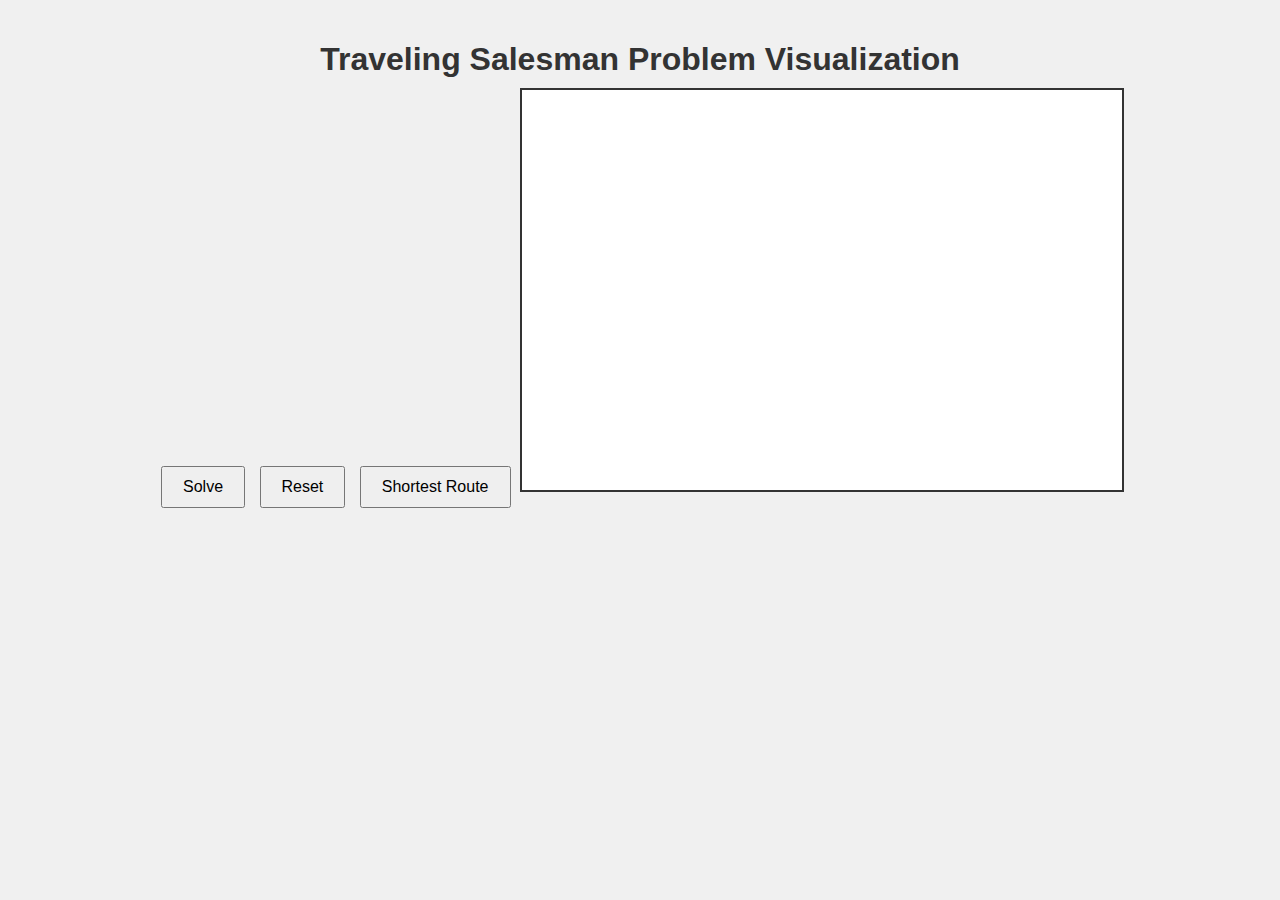
==== index.html @ c4f5e613 "initilize project" ====
<!DOCTYPE html>
<html lang="en">
<head>
  <meta charset="UTF-8">
  <meta name="viewport" content="width=device-width, initial-scale=1.0">
  <title>TSP Visualization</title>
  <link rel="stylesheet" href="index.css">
  <script src="https://d3js.org/d3.v7.min.js"></script> <!-- D3.js CDN -->
</head>
<body>
  <h1>Traveling Salesman Problem Visualization</h1>
  <button id="solve-btn">Solve</button>
  <button id="reset-btn">Reset</button>
  <button id="shortest-btn">Shortest Route</button>
  <svg id="tsp-canvas" width="600" height="400"></svg>
  <script src="index.js"></script>
</body>
</html>
---- index.css ----
body {
    font-family: Arial, sans-serif;
    background-color: #f0f0f0;
    text-align: center;
    margin: 0;
    padding: 20px;
  }
  
  h1 {
    color: #333;
    margin-bottom: 10px;
  }
  
  button {
    margin: 5px;
    padding: 10px 20px;
    font-size: 16px;
    cursor: pointer;
  }
  
  svg {
    border: 2px solid #333;
    background-color: white;
    cursor: crosshair;
  }
  
  circle {
    fill: steelblue;
  }
  
  text {
    font-size: 12px;
    fill: black;
  }
  
  line {
    stroke-width: 2;
  }
  
  .arrowhead {
    fill: currentColor;
  }
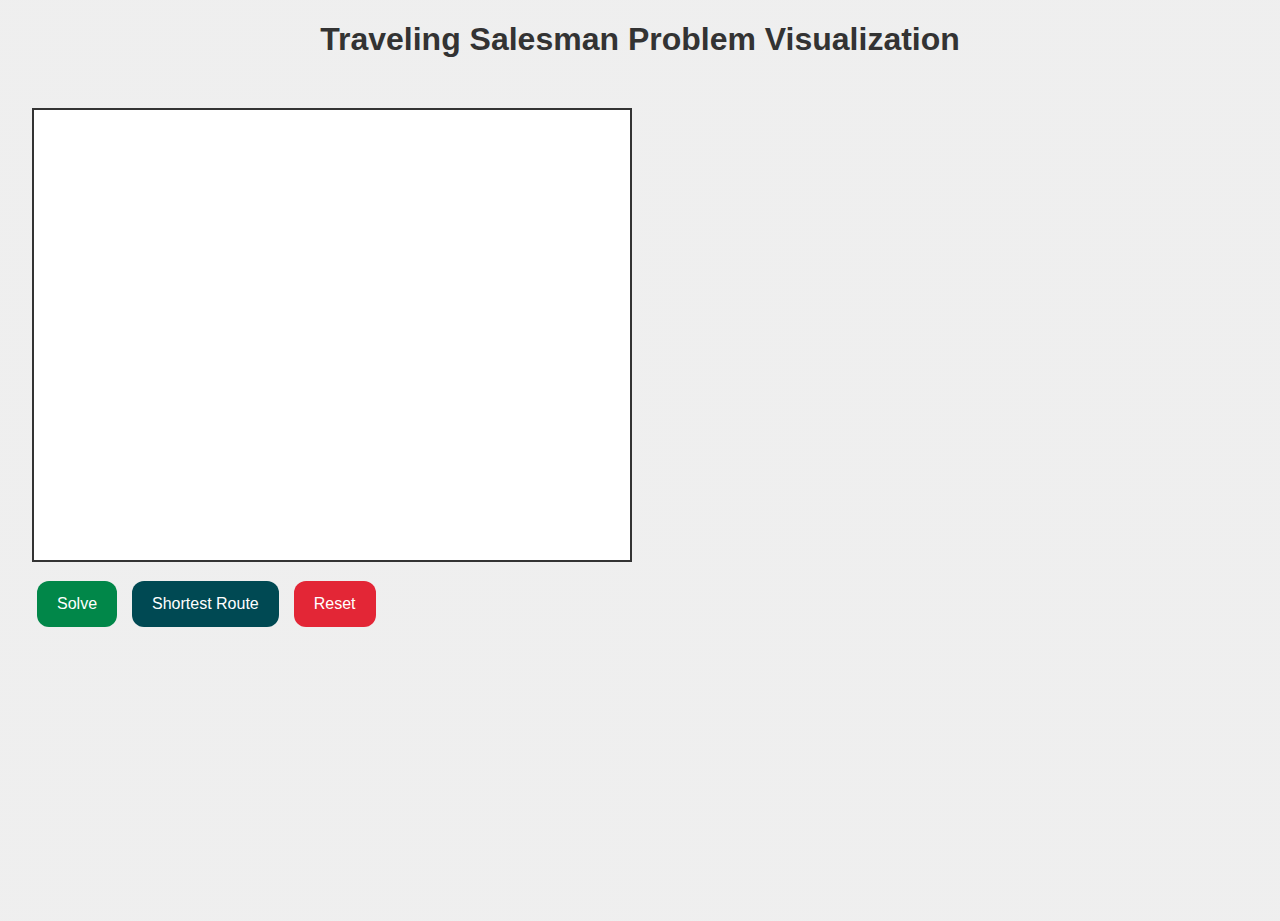
==== commit a863e84e: "UI updated" ====
--- a/index.html
+++ b/index.html
@@ -9,10 +9,25 @@
 </head>
 <body>
   <h1>Traveling Salesman Problem Visualization</h1>
-  <button id="solve-btn">Solve</button>
-  <button id="reset-btn">Reset</button>
-  <button id="shortest-btn">Shortest Route</button>
-  <svg id="tsp-canvas" width="600" height="400"></svg>
+
+  <section class="main-conatiner" >
+    <div class="subcontainer-01" >
+      <svg id="tsp-canvas" width="100%" height="450"></svg>
+  
+      <div class="btn-container" >
+        <button class="btn solve-btn" id="solve-btn">Solve</button>
+        <button class="btn shortest-btn" id="shortest-btn">Shortest Route</button>
+        <button class="btn reset-btn" id="reset-btn">Reset</button>
+      </div>  
+    </div>
+
+    <div class="subcontainer-02" ></div>
+  </section>
+  
+  
+
+
+
   <script src="index.js"></script>
 </body>
 </html>
--- a/index.css
+++ b/index.css
@@ -3,7 +3,15 @@
     background-color: #f0f0f0;
     text-align: center;
     margin: 0;
-    padding: 20px;
+    overflow: hidden;
+    width: 100%;
+    height: 100vh;
+    background: 
+        linear-gradient(rgba(233, 233, 233, 0.74), rgba(233, 233, 233, 0.74)), /* This creates a dark overlay */
+        url('https://cdn.prod.website-files.com/64271bfe7740d26d891438c0/66ad0ed34f21aef77ca13871_GPSPinsPhone.webp'); /* Background image */
+    background-position: center;
+    background-repeat: no-repeat;
+    background-size: cover;
   }
   
   h1 {
@@ -37,7 +45,97 @@
     stroke-width: 2;
   }
   
-  .arrowhead {
-    fill: currentColor;
+
+  .main-conatiner{
+    display: flex;
+    justify-content: space-between;
+    align-items: center;
+    gap: 10px;
+    margin-top: 50px;
+    max-width: 1400px;
+    margin: 50px auto;
+    width: 95%;
   }
-  +
+  .subcontainer-01{
+    flex-basis: 49%;
+    width: 100%;
+    /* background: red; */
+  }
+  
+
+  .subcontainer-02{
+    flex-basis: 49%;
+    width: 100%;
+    /* background: green; */
+  }
+  
+  .btn-container{
+    display: flex;
+    justify-content: flex-start;
+    gap: 5px;
+    width: 100%;
+    margin-top: 10px;
+  }
+
+  .btn-container .btn{
+    outline: none;
+    border: none;
+    padding: 14px 20px;
+    color: #fff;
+    border-radius: 12px;
+  }
+
+ /* Base styles for each button */
+.solve-btn {
+  background-color: #018749;
+  color: #ffffff;
+  cursor: pointer;
+  border: none;
+  padding: 10px 20px;
+  border-radius: 5px;
+  transition: background-color 0.3s ease, opacity 0.3s ease;
+}
+
+.shortest-btn {
+  background-color: #004953;
+  color: #ffffff;
+  cursor: pointer;
+  border: none;
+  padding: 10px 20px;
+  border-radius: 5px;
+  transition: background-color 0.3s ease, opacity 0.3s ease;
+}
+
+.reset-btn {
+  background-color: #E32636;
+  color: #ffffff;
+  cursor: pointer;
+  border: none;
+  padding: 10px 20px;
+  border-radius: 5px;
+  transition: background-color 0.3s ease, opacity 0.3s ease;
+}
+
+/* Disabled styles for each button */
+.solve-btn.disabled, 
+.shortest-btn.disabled, 
+.reset-btn.disabled {
+  background-color: #454545; /* Neutral color */
+  opacity: 1;
+  cursor: not-allowed;
+  pointer-events: none; /* Prevent any clicks */
+}
+
+/* Optional: Hover styling */
+.solve-btn:not(.disabled):hover {
+  background-color: #026F3D;
+}
+
+.shortest-btn:not(.disabled):hover {
+  background-color: #003940;
+}
+
+.reset-btn:not(.disabled):hover {
+  background-color: #C51B2D;
+}
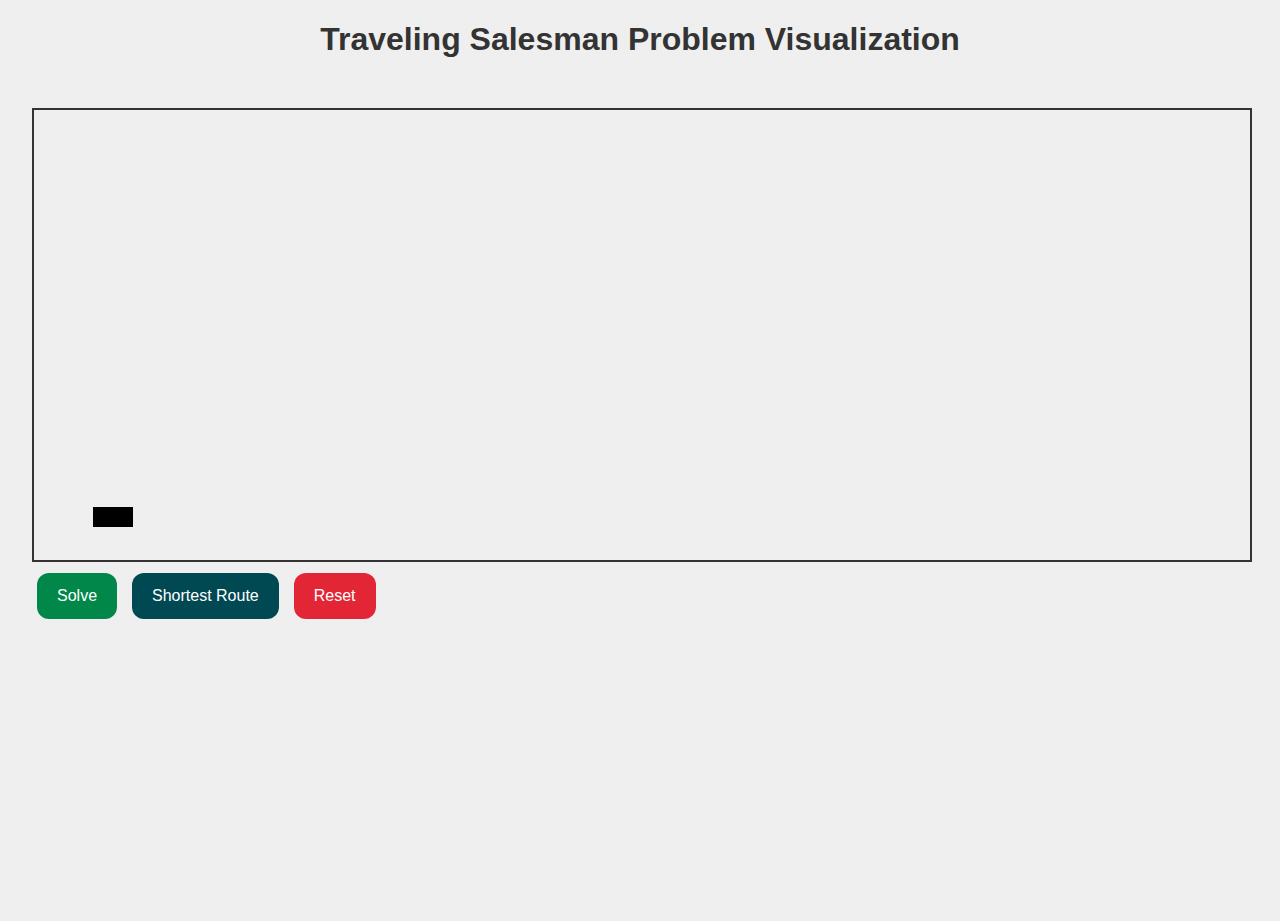
==== commit f571ebc6: "updated" ====
--- a/index.html
+++ b/index.html
@@ -11,17 +11,17 @@
   <h1>Traveling Salesman Problem Visualization</h1>
 
   <section class="main-conatiner" >
-    <div class="subcontainer-01" >
-      <svg id="tsp-canvas" width="100%" height="450"></svg>
+      <div class="path-conatiner" >
+        <svg id="tsp-canvas" width="100%" height="450"></svg>
+        <iframe src="https://www.google.com/maps/embed?pb=!1m18!1m12!1m3!1d63320.42984403517!2d80.62578144999999!3d7.2945453!2m3!1f0!2f0!3f0!3m2!1i1024!2i768!4f13.1!3m3!1m2!1s0x3ae366266498acd3%3A0x411a3818a1e03c35!2sKandy%2C%20Sri%20Lanka!5e0!3m2!1sen!2s!4v1731762931063!5m2!1sen!2s" width="600" height="450" style="border:0;" allowfullscreen="" loading="lazy" referrerpolicy="no-referrer-when-downgrade"></iframe>
+        <p id="distance" ></p>
+      </div>
   
       <div class="btn-container" >
         <button class="btn solve-btn" id="solve-btn">Solve</button>
         <button class="btn shortest-btn" id="shortest-btn">Shortest Route</button>
         <button class="btn reset-btn" id="reset-btn">Reset</button>
       </div>  
-    </div>
-
-    <div class="subcontainer-02" ></div>
   </section>
   
   
--- a/index.css
+++ b/index.css
@@ -27,49 +27,76 @@
   }
   
   svg {
+    position: relative;
     border: 2px solid #333;
-    background-color: white;
+    /* background-color: white; */
     cursor: crosshair;
   }
   
   circle {
-    fill: steelblue;
+    position: relative;
+    fill: rgb(255, 0, 51);
+    z-index: 100 !important;
   }
   
   text {
     font-size: 12px;
     fill: black;
+    z-index: 100 !important;
   }
   
   line {
-    stroke-width: 2;
+    stroke-width: 4;
+    z-index: 1000 !important;
   }
   
 
   .main-conatiner{
-    display: flex;
-    justify-content: space-between;
-    align-items: center;
-    gap: 10px;
+    position: relative;
     margin-top: 50px;
     max-width: 1400px;
     margin: 50px auto;
     width: 95%;
   }
+  
+  .path-conatiner {
+    position: relative;
+    width: 100%;
+    height: 450px;
+  }
 
-  .subcontainer-01{
-    flex-basis: 49%;
+  .path-conatiner iframe {
+    position: absolute;
+    top: 0;
+    left: 0;
     width: 100%;
-    /* background: red; */
+    height: 100%;
+    /* z-index: 3; */
+    pointer-events: none; /* Allows interaction with the iframe */
   }
-  
 
-  .subcontainer-02{
-    flex-basis: 49%;
+  .path-conatiner svg {
+    position: absolute;
+    top: 0;
+    left: 0;
     width: 100%;
-    /* background: green; */
+    height: 100%;
+    z-index: 2;
+    pointer-events: auto; /* Allows interaction with the iframe to pass through */
   }
-  
+
+  .path-conatiner p{
+    z-index: 10;
+    position: absolute;
+    top: 85%;
+    left: 5%;
+    color: #ffff;
+    font-weight: 600;
+    background: #000;
+    padding: 10px 20px;
+  }
+
+
   .btn-container{
     display: flex;
     justify-content: flex-start;
@@ -139,3 +166,11 @@
 .reset-btn:not(.disabled):hover {
   background-color: #C51B2D;
 }
+
+#distance.none{
+  display: none;
+}
+
+#distance.show{
+  display: block;
+}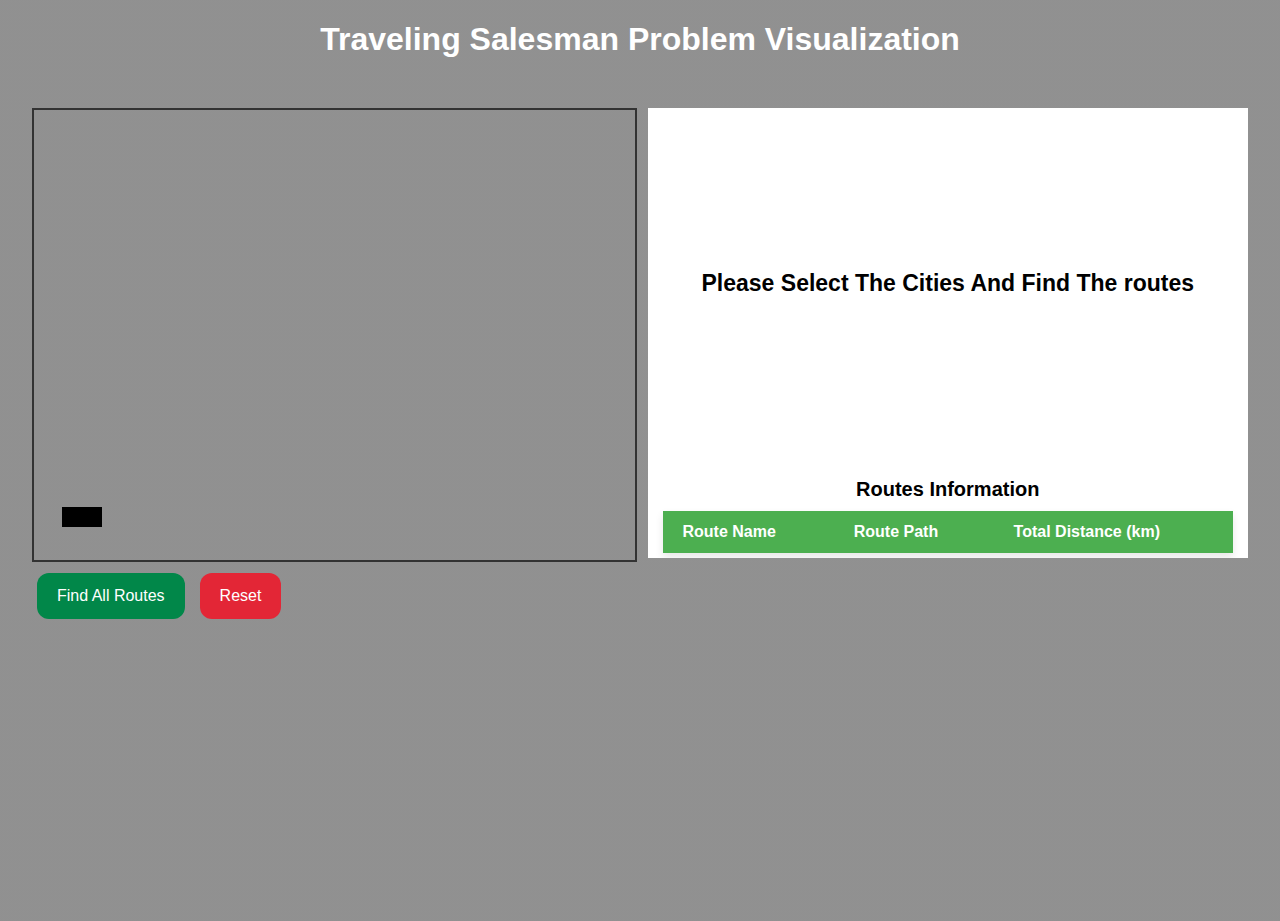
==== commit 33f790b1: "Merged" ====
--- a/index.html
+++ b/index.html
@@ -11,17 +11,39 @@
   <h1>Traveling Salesman Problem Visualization</h1>
 
   <section class="main-conatiner" >
-      <div class="path-conatiner" >
-        <svg id="tsp-canvas" width="100%" height="450"></svg>
-        <iframe src="https://www.google.com/maps/embed?pb=!1m18!1m12!1m3!1d63320.42984403517!2d80.62578144999999!3d7.2945453!2m3!1f0!2f0!3f0!3m2!1i1024!2i768!4f13.1!3m3!1m2!1s0x3ae366266498acd3%3A0x411a3818a1e03c35!2sKandy%2C%20Sri%20Lanka!5e0!3m2!1sen!2s!4v1731762931063!5m2!1sen!2s" width="600" height="450" style="border:0;" allowfullscreen="" loading="lazy" referrerpolicy="no-referrer-when-downgrade"></iframe>
-        <p id="distance" ></p>
+      <div class="container-01" >
+        <div class="path-conatiner" >
+          <svg id="tsp-canvas" width="100%" height="450"></svg>
+          <iframe src="https://www.google.com/maps/embed?pb=!1m18!1m12!1m3!1d63320.42984403517!2d80.62578144999999!3d7.2945453!2m3!1f0!2f0!3f0!3m2!1i1024!2i768!4f13.1!3m3!1m2!1s0x3ae366266498acd3%3A0x411a3818a1e03c35!2sKandy%2C%20Sri%20Lanka!5e0!3m2!1sen!2s!4v1731762931063!5m2!1sen!2s" width="600" height="450" style="border:0;" allowfullscreen="" loading="lazy" referrerpolicy="no-referrer-when-downgrade"></iframe>
+          <p id="distance" ></p>
+        </div>
+    
+        <div class="btn-container" >
+          <button class="btn solve-btn" id="solve-btn">Find All Routes</button>
+          <!-- <button class="btn shortest-btn" id="shortest-btn">Shortest Route</button>/ -->
+          <button class="btn reset-btn" id="reset-btn">Reset</button>
+        </div>  
       </div>
-  
-      <div class="btn-container" >
-        <button class="btn solve-btn" id="solve-btn">Solve</button>
-        <button class="btn shortest-btn" id="shortest-btn">Shortest Route</button>
-        <button class="btn reset-btn" id="reset-btn">Reset</button>
-      </div>  
+      <div class="container-02">
+        <div class="no-data" >
+          <h5>Please Select The Cities And Find The routes</h5>
+        </div>
+        <div class="table-container">
+          <table id="routesTable" >
+            <caption>Routes Information</caption>
+            <thead>
+              <tr>
+                <th>Route Name</th>
+                <th>Route Path</th>
+                <th>Total Distance (km)</th>
+              </tr>
+            </thead>
+            <tbody>
+              
+            </tbody>
+          </table>
+        </div>
+      </div>
   </section>
   
   
--- a/index.css
+++ b/index.css
@@ -1,176 +1,271 @@
 body {
-    font-family: Arial, sans-serif;
-    background-color: #f0f0f0;
-    text-align: center;
-    margin: 0;
-    overflow: hidden;
-    width: 100%;
-    height: 100vh;
-    background: 
-        linear-gradient(rgba(233, 233, 233, 0.74), rgba(233, 233, 233, 0.74)), /* This creates a dark overlay */
-        url('https://cdn.prod.website-files.com/64271bfe7740d26d891438c0/66ad0ed34f21aef77ca13871_GPSPinsPhone.webp'); /* Background image */
-    background-position: center;
-    background-repeat: no-repeat;
-    background-size: cover;
-  }
-  
-  h1 {
-    color: #333;
-    margin-bottom: 10px;
-  }
-  
-  button {
-    margin: 5px;
-    padding: 10px 20px;
-    font-size: 16px;
-    cursor: pointer;
-  }
-  
-  svg {
-    position: relative;
-    border: 2px solid #333;
-    /* background-color: white; */
-    cursor: crosshair;
-  }
-  
-  circle {
-    position: relative;
-    fill: rgb(255, 0, 51);
-    z-index: 100 !important;
-  }
-  
-  text {
-    font-size: 12px;
-    fill: black;
-    z-index: 100 !important;
-  }
-  
-  line {
-    stroke-width: 4;
-    z-index: 1000 !important;
-  }
-  
-
-  .main-conatiner{
-    position: relative;
-    margin-top: 50px;
-    max-width: 1400px;
-    margin: 50px auto;
-    width: 95%;
-  }
-  
-  .path-conatiner {
-    position: relative;
-    width: 100%;
-    height: 450px;
-  }
-
-  .path-conatiner iframe {
-    position: absolute;
-    top: 0;
-    left: 0;
-    width: 100%;
-    height: 100%;
-    /* z-index: 3; */
-    pointer-events: none; /* Allows interaction with the iframe */
-  }
-
-  .path-conatiner svg {
-    position: absolute;
-    top: 0;
-    left: 0;
-    width: 100%;
-    height: 100%;
-    z-index: 2;
-    pointer-events: auto; /* Allows interaction with the iframe to pass through */
-  }
-
-  .path-conatiner p{
-    z-index: 10;
-    position: absolute;
-    top: 85%;
-    left: 5%;
-    color: #ffff;
-    font-weight: 600;
-    background: #000;
-    padding: 10px 20px;
-  }
-
-
-  .btn-container{
-    display: flex;
-    justify-content: flex-start;
-    gap: 5px;
-    width: 100%;
-    margin-top: 10px;
-  }
-
-  .btn-container .btn{
-    outline: none;
-    border: none;
-    padding: 14px 20px;
-    color: #fff;
-    border-radius: 12px;
-  }
-
- /* Base styles for each button */
+  font-family: Arial, sans-serif;
+  background-color: #f0f0f0;
+  text-align: center;
+  margin: 0;
+  overflow: hidden;
+  width: 100%;
+  height: 100vh;
+  background: 
+      linear-gradient(rgba(106, 106, 106, 0.74), rgba(106, 106, 106, 0.74)), /* This creates a dark overlay */
+      url('https://cdn.prod.website-files.com/64271bfe7740d26d891438c0/66ad0ed34f21aef77ca13871_GPSPinsPhone.webp'); /* Background image */
+  background-position: center;
+  background-repeat: no-repeat;
+  background-size: cover;
+}
+
+h1 {
+  color: #fff;
+  margin-bottom: 10px;
+}
+
+button {
+  margin: 5px;
+  padding: 10px 20px;
+  font-size: 16px;
+  cursor: pointer;
+}
+
+svg {
+  position: relative;
+  border: 2px solid #333;
+  /* background-color: white; */
+  cursor: crosshair;
+}
+
+circle {
+  position: relative;
+  fill: rgb(255, 0, 51);
+  z-index: 100 !important;
+}
+
+text {
+  font-size: 15px;
+  font-weight: 600;
+  fill: rgb(255, 0, 51);
+  z-index: 100 !important;
+}
+
+line {
+  stroke-width: 4;
+  z-index: 1000 !important;
+}
+
+.route-path{
+  display: flex;
+  justify-content: flex-start; 
+  align-items: center;
+  gap: 5px;
+  flex-wrap: wrap;
+}
+
+.main-conatiner{
+  position: relative;
+  margin-top: 50px;
+  max-width: 1400px;
+  margin: 50px auto;
+  width: 95%;
+  display: flex;
+  justify-content: space-between;
+  gap: 15px;
+  align-content: start;
+}
+
+.main-conatiner .container-01{
+  flex-basis: 50%;
+}
+
+
+.main-conatiner .container-02{
+  flex-basis: 50%;
+  width: 100%;
+  height: 450px;
+  background: #fff;
+  overflow-y: scroll;
+}
+
+.path-conatiner {
+  position: relative;
+  width: 100%;
+  height: 450px;
+}
+
+.path-conatiner iframe {
+  position: absolute;
+  top: 0;
+  left: 0;
+  width: 100%;
+  height: 100%;
+  /* z-index: 3; */
+  pointer-events: none; /* Allows interaction with the iframe */
+}
+
+.path-conatiner svg {
+  position: absolute;
+  top: 0;
+  left: 0;
+  width: 100%;
+  height: 100%;
+  z-index: 2;
+  pointer-events: auto; /* Allows interaction with the iframe to pass through */
+}
+
+.path-conatiner p{
+  z-index: 10;
+  position: absolute;
+  top: 85%;
+  left: 5%;
+  color: #ffff;
+  font-weight: 600;
+  background: #000;
+  padding: 10px 20px;
+}
+
+
+.btn-container{
+  display: flex;
+  justify-content: flex-start;
+  gap: 5px;
+  width: 100%;
+  margin-top: 10px;
+}
+
+.btn-container .btn{
+  outline: none;
+  border: none;
+  padding: 14px 20px;
+  color: #fff;
+  border-radius: 12px;
+}
+
+/* Base styles for each button */
 .solve-btn {
-  background-color: #018749;
-  color: #ffffff;
-  cursor: pointer;
-  border: none;
-  padding: 10px 20px;
-  border-radius: 5px;
-  transition: background-color 0.3s ease, opacity 0.3s ease;
+background-color: #018749;
+color: #ffffff;
+cursor: pointer;
+border: none;
+padding: 10px 20px;
+border-radius: 5px;
+transition: background-color 0.3s ease, opacity 0.3s ease;
 }
 
 .shortest-btn {
-  background-color: #004953;
-  color: #ffffff;
-  cursor: pointer;
-  border: none;
-  padding: 10px 20px;
-  border-radius: 5px;
-  transition: background-color 0.3s ease, opacity 0.3s ease;
+background-color: #004953;
+color: #ffffff;
+cursor: pointer;
+border: none;
+padding: 10px 20px;
+border-radius: 5px;
+transition: background-color 0.3s ease, opacity 0.3s ease;
 }
 
 .reset-btn {
-  background-color: #E32636;
-  color: #ffffff;
-  cursor: pointer;
-  border: none;
-  padding: 10px 20px;
-  border-radius: 5px;
-  transition: background-color 0.3s ease, opacity 0.3s ease;
+background-color: #E32636;
+color: #ffffff;
+cursor: pointer;
+border: none;
+padding: 10px 20px;
+border-radius: 5px;
+transition: background-color 0.3s ease, opacity 0.3s ease;
 }
 
 /* Disabled styles for each button */
 .solve-btn.disabled, 
 .shortest-btn.disabled, 
 .reset-btn.disabled {
-  background-color: #454545; /* Neutral color */
-  opacity: 1;
-  cursor: not-allowed;
-  pointer-events: none; /* Prevent any clicks */
+background-color: #454545; /* Neutral color */
+opacity: 1;
+cursor: not-allowed;
+pointer-events: none; /* Prevent any clicks */
 }
 
 /* Optional: Hover styling */
 .solve-btn:not(.disabled):hover {
-  background-color: #026F3D;
+background-color: #026F3D;
 }
 
 .shortest-btn:not(.disabled):hover {
-  background-color: #003940;
+background-color: #003940;
 }
 
 .reset-btn:not(.disabled):hover {
-  background-color: #C51B2D;
+background-color: #C51B2D;
 }
 
 #distance.none{
-  display: none;
+display: none;
 }
 
 #distance.show{
-  display: block;
-}+display: block;
+}
+
+.table-container{
+padding: 20px 15px;
+}
+table {
+width: 100%;
+max-width: 800px;
+margin: 0 auto;
+border-collapse: collapse;
+box-shadow: 0 4px 8px rgba(0, 0, 0, 0.1);
+background-color: #ffffff;
+}
+
+th, td {
+padding: 12px 20px;
+text-align: left;
+}
+
+th {
+background-color: #4CAF50;
+color: white;
+font-size: 16px;
+
+}
+
+td {
+background-color: #f9f9f9;
+font-size: 14px;
+color: #333;
+}
+
+tr:nth-child(even) td {
+background-color: #f2f2f2;
+}
+
+tr:hover td {
+background-color: #f1f1f1;
+}
+
+.table-container {
+overflow-x: auto;
+border-radius: 8px;
+}
+
+caption {
+font-size: 20px;
+font-weight: bold;
+margin-bottom: 10px;
+}
+
+.route-path {
+word-wrap: break-word;
+max-width: 300px;
+white-space: nowrap;
+overflow: hidden;
+text-overflow: ellipsis;
+}
+
+.no-data{
+height: 350px;
+display: flex;
+justify-content: center;
+align-items: center;
+}
+
+.no-data h5{
+font-size: 23px;
+text-align: center;
+width: 100%;
+}
